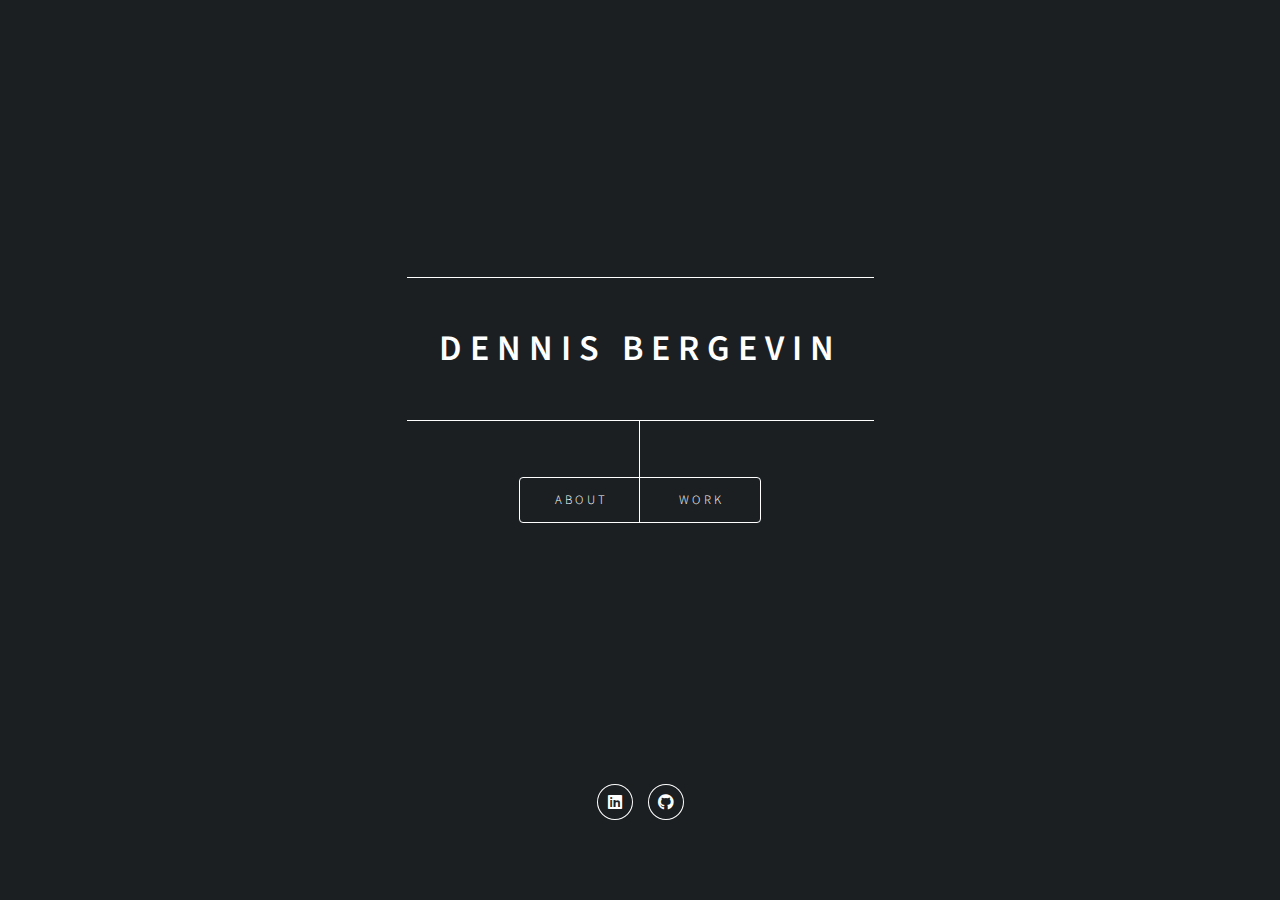
==== index.html @ 235ef60e "initial commit" ====
<!DOCTYPE html>
<html>

<head>
  <title>Dennis Bergevin</title>
  <meta charset="utf-8" />
  <meta name="viewport" content="width=device-width, initial-scale=1, user-scalable=no" />
  <meta name="description" content="Hi, I'm Dennis! I am a IT professional who loves to help people." />
  <link rel="stylesheet" href="assets/css/main.css" />
  <noscript>
    <link rel="stylesheet" href="assets/css/noscript.css" />
  </noscript>
  <link href="https://fonts.googleapis.com/css2?family=IM+Fell+DW+Pica+SC&family=Raleway:wght@300&display=swap"
    rel="stylesheet" />
  <link rel="icon" type="image/png" href="images/logo.png" />
</head>

<body class="is-preload">
  <!-- Wrapper -->
  <div id="wrapper">
    <!-- Header -->
    <header id="header">
      <div class="content">
        <div class="inner">
          <h1>Dennis Bergevin</h1>
        </div>
      </div>
      <nav>
        <ul>
          <li><a href="#about">About</a></li>
          <li><a href="#work">Work</a></li>
        </ul>
      </nav>
    </header>

    <!-- Main -->
    <div id="main">
      <!-- About -->
      <article id="about">
        <h2 class="major">About</h2>
        <blockquote>
          I thought becoming myself
          was improving each partpiece by piece
          <br>But it was finding a hidden wholeness seeing the fractures as the design<br>- Brianna Wiest
        </blockquote>
        <p>
          I am a classically-trained double bassist and former educator who has experience supporting individuals of all
          ages towards their success in a variety of settings and scenarios.
        </p>
        <p>I have a curious mind and continually seek out ways to learn, grow, and improve. After working in education
          for a handful of years, I decided to face a new challenge to enter the computing field. My background and
          personal passion in helping others be the best version of themselves naturally led me into the quality
          engineering space.</p>
        <p>My strengths are a persistent work ethic, an innovative mindset, and applying knowledge quickly to deliver
          results. I am a thorough, collaborative professional with a relentless drive to make an impact. </p>
      </article><!-- end of about-->

      <!-- Work -->
      <article id="work">
        <h2 class="major">Work</h2>
        <ul class="actions">
          <li>
            <a href="https://drive.google.com/file/d/1wPMp2cFQPOoINlYAc7_o4wsneDL8SBpN/view?usp=sharing"
              class="button primary small icon solid fa-download" target="_blank">View My Resume</a>
          </li>
          <li>
            <a href="https://github.com/dennisbergevin" class="button primary small icon brands fa-github"
              target="_blank">View My GitHub</a>
          </li>
          <li>
            <a href="https://www.linkedin.com/in/dennis-bergevin/" class="button primary small icon brands fa-linkedin"
              target="_blank">View My LinkedIn</a>
          </li>
        </ul>
        <hr />

        <section class="cd-timeline js-cd-timeline">
          <div class="container max-width-lg cd-timeline__container">
            <div class="cd-timeline__block">

              <div class="cd-timeline__content text-component">
                <h3>QA Engineer</h3>
                <h4 id="company">Remote</h4>
                <h5 id="dates">December 2021 - Present</h5>
                <ul>
                  <li>Build automated tests</li>
                  <li>Create and maintain documentation for processes and issues</li>
                  <li>Collaborate with developers on testing efforts and planning</li>
                </ul>
              </div> <!-- cd-timeline__block -->
            </div><!-- cd-timeline -->
            <hr />

            <div class="cd-timeline__block">
              <div class="cd-timeline__content text-component">
                <h3>Production Support Engineer</h3>
                <h4 id="company">Quantum Metric</h4>
                <h5 id="dates">July 2021 - December 2021</h5>
                <ul>
                  <li>Supported Platform and Success engineering to diagnose issues</li>
                  <li>Resolved support inquiries from external and internal clients</li>
                  <li>Documented solutions in customer facing Knowledge Base</li>
                </ul>
              </div> <!-- cd-timeline__block -->
            </div><!-- cd-timeline -->
            <hr />


            <div class="cd-timeline__block">
              <div class="cd-timeline__content text-component">
                <h3>Associate Software Automation Engineer</h3>
                <h4 id="company">Quantum Metric</h4>
                <h5 id="dates">February 2021 - July 2021</h5>
                <ul>
                  <li>Built automated tests</li>
                  <li>Executed manual and automated test scripts</li>
                  <li>Collaborated with developers on testing efforts and planning</li>
                  <li>Provided detailed documentation on bugs and defects</li>
                </ul>
              </div> <!-- cd-timeline__block -->
            </div><!-- cd-timeline -->
            <hr />

            <div class="cd-timeline__block">
              <div class="cd-timeline__content text-component">
                <h3>Software Quality Assurance Analyst</h3>
                <h4 id="company">Quantum Metric</h4>
                <h5 id="dates">November 2020 - January 2021</h5>
                <ul>
                  <li>Executed manual/regression test cases and analyzed results</li>
                  <li>Collaborated with engineers to develop effective test plans</li>
                </ul>
              </div> <!-- cd-timeline__block -->
            </div><!-- cd-timeline -->
          </div><!-- container-->
        </section><!-- end of section timeline-->
      </article><!-- end of work-->
    </div><!-- end of main-->

    <!-- Footer -->
    <footer id="footer">
      <ul class="icons">
        <li>
          <a href="https://www.linkedin.com/in/dennis-bergevin/" class="icon brands fa-linkedin" target="_blank"><span
              class="label">LinkedIn</span></a>
        </li>
        <li>
          <a href="https://github.com/dennisbergevin" class="icon brands fa-github" target="_blank"><span
              class="label">Github</span></a>
        </li>
      </ul>
    </footer>
  </div><!-- Wrapper-->

  <!-- Scripts -->
  <script src="assets/js/jquery.min.js"></script>
  <script src="assets/js/browser.min.js"></script>
  <script src="assets/js/breakpoints.min.js"></script>
  <script src="assets/js/util.js"></script>
  <script src="assets/js/main.js"></script>
</body>

</html>
---- assets/css/main.css ----
@import url(fontawesome-all.min.css);
@import url("https://fonts.googleapis.com/css?family=Source+Sans+Pro:300italic,600italic,300,600");


html,
body,
div,
span,
applet,
object,
iframe,
h1,
h2,
h3,
h4,
h5,
h6,
p,
blockquote,
pre,
a,
abbr,
acronym,
address,
big,
cite,
code,
del,
dfn,
em,
img,
ins,
kbd,
q,
s,
samp,
small,
strike,
strong,
sub,
sup,
tt,
var,
b,
u,
i,
center,
dl,
dt,
dd,
ol,
ul,
li,
fieldset,
form,
label,
legend,
table,
caption,
tbody,
tfoot,
thead,
tr,
th,
td,
article,
aside,
canvas,
details,
embed,
figure,
figcaption,
footer,
header,
hgroup,
menu,
nav,
output,
ruby,
section,
summary,
time,
mark,
audio,
video {
  margin: 0;
  padding: 0;
  border: 0;
  font-size: 100%;
  font: inherit;
  vertical-align: baseline;
}

article,
aside,
details,
figcaption,
figure,
footer,
header,
hgroup,
menu,
nav,
section {
  display: block;
}

body {
  line-height: 1;
}

ol,
ul {
  list-style: none;
}

blockquote,
q {
  quotes: none;
}

blockquote:before,
blockquote:after,
q:before,
q:after {
  content: "";
  content: none;
}

table {
  border-collapse: collapse;
  border-spacing: 0;
}

body {
  -webkit-text-size-adjust: none;
}

mark {
  background-color: transparent;
  color: inherit;
}

input::-moz-focus-inner {
  border: 0;
  padding: 0;
}

input,
select,
textarea {
  -moz-appearance: none;
  -webkit-appearance: none;
  -ms-appearance: none;
  appearance: none;
}

/* Basic */

@-ms-viewport {
  width: device-width;
}

@media screen and (max-width: 480px) {

  html,
  body {
    min-width: 320px;
  }
}

html {
  box-sizing: border-box;
}

*,
*:before,
*:after {
  box-sizing: inherit;
}

body {
  background: #1b1f22;
}

body.is-preload *,
body.is-preload *:before,
body.is-preload *:after {
  -moz-animation: none !important;
  -webkit-animation: none !important;
  -ms-animation: none !important;
  animation: none !important;
  -moz-transition: none !important;
  -webkit-transition: none !important;
  -ms-transition: none !important;
  transition: none !important;
}

/* Type */

html {
  font-size: 16pt;
}

@media screen and (max-width: 1680px) {
  html {
    font-size: 12pt;
  }
}

@media screen and (max-width: 736px) {
  html {
    font-size: 11pt;
  }
}

@media screen and (max-width: 360px) {
  html {
    font-size: 10pt;
  }
}

body,
input,
select,
textarea {
  color: #ffffff;
  font-family: "Source Sans Pro", sans-serif;
  font-weight: 300;
  font-size: 1rem;
  line-height: 1.65;
}

a {
  -moz-transition: color 0.2s ease-in-out, background-color 0.2s ease-in-out,
    border-bottom-color 0.2s ease-in-out;
  -webkit-transition: color 0.2s ease-in-out, background-color 0.2s ease-in-out,
    border-bottom-color 0.2s ease-in-out;
  -ms-transition: color 0.2s ease-in-out, background-color 0.2s ease-in-out,
    border-bottom-color 0.2s ease-in-out;
  transition: color 0.2s ease-in-out, background-color 0.2s ease-in-out,
    border-bottom-color 0.2s ease-in-out;
  border-bottom: dotted 1px rgba(255, 255, 255, 0.5);
  text-decoration: none;
  color: inherit;
}

a:hover {
  border-bottom-color: transparent;
}

strong,
b {
  color: #ffffff;
  font-weight: 600;
}

em,
i {
  font-style: italic;
}

p {
  margin: 0 0 2rem 0;
}

h1,
h2,
h3,
h4,
h5,
h6 {
  color: #ffffff;
  font-weight: 600;
  line-height: 1.5;
  margin: 0 0 1rem 0;
  text-transform: uppercase;
  letter-spacing: 0.2rem;
}

h1 a,
h2 a,
h3 a,
h4 a,
h5 a,
h6 a {
  color: inherit;
  text-decoration: none;
}

h1.major,
h2.major,
h3.major,
h4.major,
h5.major,
h6.major {
  border-bottom: solid 1px #ffffff;
  width: -moz-max-content;
  width: -webkit-max-content;
  width: -ms-max-content;
  width: max-content;
  padding-bottom: 0.5rem;
  margin: 0 0 2rem 0;
}

h1 {
  font-size: 2.25rem;
  line-height: 1.3;
  letter-spacing: 0.5rem;
}

h2 {
  font-size: 1.5rem;
  line-height: 1.4;
  letter-spacing: 0.5rem;
}

h3 {
  font-size: 1rem;
}

h4 {
  font-size: 0.8rem;
}

h5 {
  font-size: 0.7rem;
}

h6 {
  font-size: 0.6rem;
}

@media screen and (max-width: 736px) {
  h1 {
    font-size: 1.75rem;
    line-height: 1.4;
  }

  h2 {
    font-size: 1.25em;
    line-height: 1.5;
  }
}

sub {
  font-size: 0.8rem;
  position: relative;
  top: 0.5rem;
}

sup {
  font-size: 0.8rem;
  position: relative;
  top: -0.5rem;
}

blockquote {
  border-left: solid 4px #ffffff;
  font-style: italic;
  margin: 0 0 2rem 0;
  padding: 0.5rem 0 0.5rem 2rem;
}

code {
  background: rgba(255, 255, 255, 0.075);
  border-radius: 4px;
  font-family: "Courier New", monospace;
  font-size: 0.9rem;
  margin: 0 0.25rem;
  padding: 0.25rem 0.65rem;
}

pre {
  -webkit-overflow-scrolling: touch;
  font-family: "Courier New", monospace;
  font-size: 0.9rem;
  margin: 0 0 2rem 0;
}

pre code {
  display: block;
  line-height: 1.75;
  padding: 1rem 1.5rem;
  overflow-x: auto;
}

hr {
  border: 0;
  border-bottom: solid 1px #ffffff;
  margin: 2.75rem 0;
}

.align-left {
  text-align: left;
}

.align-center {
  text-align: center;
}

.align-right {
  text-align: right;
}

/* Form */

form {
  margin: 0 0 2rem 0;
}

form> :last-child {
  margin-bottom: 0;
}

form>.fields {
  display: -moz-flex;
  display: -webkit-flex;
  display: -ms-flex;
  display: flex;
  -moz-flex-wrap: wrap;
  -webkit-flex-wrap: wrap;
  -ms-flex-wrap: wrap;
  flex-wrap: wrap;
  width: calc(100% + 3rem);
  margin: -1.5rem 0 2rem -1.5rem;
}

form>.fields>.field {
  -moz-flex-grow: 0;
  -webkit-flex-grow: 0;
  -ms-flex-grow: 0;
  flex-grow: 0;
  -moz-flex-shrink: 0;
  -webkit-flex-shrink: 0;
  -ms-flex-shrink: 0;
  flex-shrink: 0;
  padding: 1.5rem 0 0 1.5rem;
  width: calc(100% - 1.5rem);
}

form>.fields>.field.half {
  width: calc(50% - 0.75rem);
}

form>.fields>.field.third {
  width: calc(100% / 3 - 0.5rem);
}

form>.fields>.field.quarter {
  width: calc(25% - 0.375rem);
}

@media screen and (max-width: 480px) {
  form>.fields {
    width: calc(100% + 3rem);
    margin: -1.5rem 0 2rem -1.5rem;
  }

  form>.fields>.field {
    padding: 1.5rem 0 0 1.5rem;
    width: calc(100% - 1.5rem);
  }

  form>.fields>.field.half {
    width: calc(100% - 1.5rem);
  }

  form>.fields>.field.third {
    width: calc(100% - 1.5rem);
  }

  form>.fields>.field.quarter {
    width: calc(100% - 1.5rem);
  }
}

label {
  color: #ffffff;
  display: block;
  font-size: 0.8rem;
  font-weight: 300;
  letter-spacing: 0.2rem;
  line-height: 1.5;
  margin: 0 0 1rem 0;
  text-transform: uppercase;
}

input[type="text"],
input[type="password"],
input[type="email"],
input[type="tel"],
select,
textarea {
  -moz-appearance: none;
  -webkit-appearance: none;
  -ms-appearance: none;
  appearance: none;
  -moz-transition: border-color 0.2s ease-in-out, box-shadow 0.2s ease-in-out,
    background-color 0.2s ease-in-out;
  -webkit-transition: border-color 0.2s ease-in-out, box-shadow 0.2s ease-in-out,
    background-color 0.2s ease-in-out;
  -ms-transition: border-color 0.2s ease-in-out, box-shadow 0.2s ease-in-out,
    background-color 0.2s ease-in-out;
  transition: border-color 0.2s ease-in-out, box-shadow 0.2s ease-in-out,
    background-color 0.2s ease-in-out;
  background-color: transparent;
  border-radius: 4px;
  border: solid 1px #ffffff;
  color: inherit;
  display: block;
  outline: 0;
  padding: 0 1rem;
  text-decoration: none;
  width: 100%;
}

input[type="text"]:invalid,
input[type="password"]:invalid,
input[type="email"]:invalid,
input[type="tel"]:invalid,
select:invalid,
textarea:invalid {
  box-shadow: none;
}

input[type="text"]:focus,
input[type="password"]:focus,
input[type="email"]:focus,
input[type="tel"]:focus,
select:focus,
textarea:focus {
  background: rgba(255, 255, 255, 0.075);
  border-color: #ffffff;
  box-shadow: 0 0 0 1px #ffffff;
}

select {
  background-image: url("data:image/svg+xml;charset=utf8,%3Csvg xmlns='http://www.w3.org/2000/svg' width='40' height='40' preserveAspectRatio='none' viewBox='0 0 40 40'%3E%3Cpath d='M9.4,12.3l10.4,10.4l10.4-10.4c0.2-0.2,0.5-0.4,0.9-0.4c0.3,0,0.6,0.1,0.9,0.4l3.3,3.3c0.2,0.2,0.4,0.5,0.4,0.9 c0,0.4-0.1,0.6-0.4,0.9L20.7,31.9c-0.2,0.2-0.5,0.4-0.9,0.4c-0.3,0-0.6-0.1-0.9-0.4L4.3,17.3c-0.2-0.2-0.4-0.5-0.4-0.9 c0-0.4,0.1-0.6,0.4-0.9l3.3-3.3c0.2-0.2,0.5-0.4,0.9-0.4S9.1,12.1,9.4,12.3z' fill='%23ffffff' /%3E%3C/svg%3E");
  background-size: 1.25rem;
  background-repeat: no-repeat;
  background-position: calc(100% - 1rem) center;
  height: 2.75rem;
  padding-right: 2.75rem;
  text-overflow: ellipsis;
}

select option {
  color: #ffffff;
  background: #1b1f22;
}

select:focus::-ms-value {
  background-color: transparent;
}

select::-ms-expand {
  display: none;
}

input[type="text"],
input[type="password"],
input[type="email"],
select {
  height: 2.75rem;
}

textarea {
  padding: 0.75rem 1rem;
}

input[type="checkbox"],
input[type="radio"] {
  -moz-appearance: none;
  -webkit-appearance: none;
  -ms-appearance: none;
  appearance: none;
  display: block;
  float: left;
  margin-right: -2rem;
  opacity: 0;
  width: 1rem;
  z-index: -1;
}

input[type="checkbox"]+label,
input[type="radio"]+label {
  text-decoration: none;
  -moz-user-select: none;
  -webkit-user-select: none;
  -ms-user-select: none;
  user-select: none;
  color: #ffffff;
  cursor: pointer;
  display: inline-block;
  font-size: 0.8rem;
  font-weight: 300;
  margin: 0 0 0.5rem 0;
  padding-left: 2.65rem;
  padding-right: 0.75rem;
  position: relative;
}

input[type="checkbox"]+label:before,
input[type="radio"]+label:before {
  -moz-osx-font-smoothing: grayscale;
  -webkit-font-smoothing: antialiased;
  display: inline-block;
  font-style: normal;
  font-variant: normal;
  text-rendering: auto;
  line-height: 1;
  text-transform: none !important;
  font-family: "Font Awesome 5 Free";
  font-weight: 900;
}

input[type="checkbox"]+label:before,
input[type="radio"]+label:before {
  -moz-transition: border-color 0.2s ease-in-out, box-shadow 0.2s ease-in-out,
    background-color 0.2s ease-in-out;
  -webkit-transition: border-color 0.2s ease-in-out, box-shadow 0.2s ease-in-out,
    background-color 0.2s ease-in-out;
  -ms-transition: border-color 0.2s ease-in-out, box-shadow 0.2s ease-in-out,
    background-color 0.2s ease-in-out;
  transition: border-color 0.2s ease-in-out, box-shadow 0.2s ease-in-out,
    background-color 0.2s ease-in-out;
  border-radius: 4px;
  border: solid 1px #ffffff;
  content: "";
  display: inline-block;
  height: 1.65rem;
  left: 0;
  line-height: 1.65rem;
  position: absolute;
  text-align: center;
  top: -0.15rem;
  width: 1.65rem;
}

input[type="checkbox"]:checked+label:before,
input[type="radio"]:checked+label:before {
  background: #ffffff !important;
  border-color: #ffffff !important;
  color: #1b1f22;
  content: "\f00c";
}

input[type="checkbox"]:focus+label:before,
input[type="radio"]:focus+label:before {
  background: rgba(255, 255, 255, 0.075);
  border-color: #ffffff;
  box-shadow: 0 0 0 1px #ffffff;
}

input[type="checkbox"]+label:before {
  border-radius: 4px;
}

input[type="radio"]+label:before {
  border-radius: 100%;
}

::-webkit-input-placeholder {
  color: rgba(255, 255, 255, 0.5) !important;
  opacity: 1;
}

:-moz-placeholder {
  color: rgba(255, 255, 255, 0.5) !important;
  opacity: 1;
}

::-moz-placeholder {
  color: rgba(255, 255, 255, 0.5) !important;
  opacity: 1;
}

:-ms-input-placeholder {
  color: rgba(255, 255, 255, 0.5) !important;
  opacity: 1;
}

.formerize-placeholder {
  color: rgba(255, 255, 255, 0.5) !important;
  opacity: 1;
}

/* Box */

.box {
  border-radius: 4px;
  border: solid 1px #ffffff;
  margin-bottom: 2rem;
  padding: 1.5em;
}

.box> :last-child,
.box> :last-child> :last-child,
.box> :last-child> :last-child> :last-child {
  margin-bottom: 0;
}

.box.alt {
  border: 0;
  border-radius: 0;
  padding: 0;
}

/* Icon */

.icon {
  text-decoration: none;
  border-bottom: none;
  position: relative;
}

.icon:before {
  -moz-osx-font-smoothing: grayscale;
  -webkit-font-smoothing: antialiased;
  display: inline-block;
  font-style: normal;
  font-variant: normal;
  text-rendering: auto;
  line-height: 1;
  text-transform: none !important;
  font-family: "Font Awesome 5 Free";
  font-weight: 400;
}

.icon>.label {
  display: none;
}

.icon:before {
  line-height: inherit;
}

.icon.solid:before {
  font-weight: 900;
}

.icon.brands:before {
  font-family: "Font Awesome 5 Brands";
}

/* Image */

.image {
  border-radius: 4px;
  border: 0;
  display: inline-block;
  position: relative;
}

.image:before {
  pointer-events: none;
  border-radius: 4px;
  content: "";
  display: block;
  height: 100%;
  left: 0;
  opacity: 0;
  position: absolute;
  top: 0;
  width: 100%;
}

.image img {
  border-radius: 4px;
  display: block;
}

.image.left,
.image.right {
  max-width: 40%;
}

.image.left img,
.image.right img {
  width: 100%;
}

.image.left {
  float: left;
  padding: 0 1.5em 1em 0;
  top: 0.25em;
}

.image.right {
  float: right;
  padding: 0 0 1em 1.5em;
  top: 0.25em;
}

.image.fit {
  display: block;
  margin: 0 0 2rem 0;
  width: 100%;
}

.image.fit img {
  width: 100%;
}

.image.main {
  display: block;
  margin: 2.5rem 0;
  width: 100%;
}

.image.main img {
  width: 100%;
  border-radius: 20%;
}

@media screen and (max-width: 736px) {
  .image.main {
    margin: 2rem 0;
  }
}

@media screen and (max-width: 480px) {
  .image.main {
    margin: 1.5rem 0;
  }
}

/* List */

ol {
  list-style: decimal;
  margin: 0 0 2rem 0;
  padding-left: 1.25em;
}

ol li {
  padding-left: 0.25em;
}

ul {
  list-style: disc;
  margin: 0 0 2rem 0;
  padding-left: 1em;
}

ul li {
  padding-left: 0.5em;
}

ul.alt {
  list-style: none;
  padding-left: 0;
}

ul.alt li {
  border-top: solid 1px #ffffff;
  padding: 0.5em 0;
}

ul.alt li:first-child {
  border-top: 0;
  padding-top: 0;
}

dl {
  margin: 0 0 2rem 0;
}

dl dt {
  display: block;
  font-weight: 600;
  margin: 0 0 1rem 0;
}

dl dd {
  margin-left: 2rem;
}

/* Actions */

ul.actions {
  display: -moz-flex;
  display: -webkit-flex;
  display: -ms-flex;
  display: flex;
  cursor: default;
  list-style: none;
  margin-left: -1rem;
  padding-left: 0;
}

ul.actions li {
  padding: 0 0 0 1rem;
  vertical-align: middle;
}

ul.actions.special {
  -moz-justify-content: center;
  -webkit-justify-content: center;
  -ms-justify-content: center;
  justify-content: center;
  width: 100%;
  margin-left: 0;
}

ul.actions.special li:first-child {
  padding-left: 0;
}

ul.actions.stacked {
  -moz-flex-direction: column;
  -webkit-flex-direction: column;
  -ms-flex-direction: column;
  flex-direction: column;
  margin-left: 0;
}

ul.actions.stacked li {
  padding: 1.3rem 0 0 0;
}

ul.actions.stacked li:first-child {
  padding-top: 0;
}

ul.actions.fit {
  width: calc(100% + 1rem);
}

ul.actions.fit li {
  -moz-flex-grow: 1;
  -webkit-flex-grow: 1;
  -ms-flex-grow: 1;
  flex-grow: 1;
  -moz-flex-shrink: 1;
  -webkit-flex-shrink: 1;
  -ms-flex-shrink: 1;
  flex-shrink: 1;
  width: 100%;
}

ul.actions.fit li>* {
  width: 100%;
}

ul.actions.fit.stacked {
  width: 100%;
}

@media screen and (max-width: 480px) {
  ul.actions:not(.fixed) {
    -moz-flex-direction: column;
    -webkit-flex-direction: column;
    -ms-flex-direction: column;
    flex-direction: column;
    margin-left: 0;
    width: 100% !important;
  }

  ul.actions:not(.fixed) li {
    -moz-flex-grow: 1;
    -webkit-flex-grow: 1;
    -ms-flex-grow: 1;
    flex-grow: 1;
    -moz-flex-shrink: 1;
    -webkit-flex-shrink: 1;
    -ms-flex-shrink: 1;
    flex-shrink: 1;
    padding: 1rem 0 0 0;
    text-align: center;
    width: 100%;
  }

  ul.actions:not(.fixed) li>* {
    width: 100%;
  }

  ul.actions:not(.fixed) li:first-child {
    padding-top: 0;
  }

  ul.actions:not(.fixed) li input[type="submit"],
  ul.actions:not(.fixed) li input[type="reset"],
  ul.actions:not(.fixed) li input[type="button"],
  ul.actions:not(.fixed) li button,
  ul.actions:not(.fixed) li .button {
    width: 100%;
  }

  ul.actions:not(.fixed) li input[type="submit"].icon:before,
  ul.actions:not(.fixed) li input[type="reset"].icon:before,
  ul.actions:not(.fixed) li input[type="button"].icon:before,
  ul.actions:not(.fixed) li button.icon:before,
  ul.actions:not(.fixed) li .button.icon:before {
    margin-left: -0.5em;
  }
}

/* Icons */

ul.icons {
  cursor: default;
  list-style: none;
  padding-left: 0;
  transition: transform 0.3s ease-out;
}

ul.icons li {
  display: inline-block;
  padding: 0 0.75em 0 0;
}

ul.icons li:last-child {
  padding-right: 0;
}

ul.icons li a {
  border-radius: 100%;
  box-shadow: inset 0 0 0 1px #ffffff;
  display: inline-block;
  height: 2.25rem;
  line-height: 2.25rem;
  text-align: center;
  width: 2.25rem;
}

ul.icons li a:hover {
  background-color: rgba(255, 255, 255, 0.075);
  transition: transform 0.3s ease-out;
}

ul.icons li a:active {
  background-color: rgba(255, 255, 255, 0.175);
}

/* Table */

.table-wrapper {
  -webkit-overflow-scrolling: touch;
  overflow-x: auto;
}

table {
  margin: 0 0 2rem 0;
  width: 100%;
}

table tbody tr {
  border: solid 1px #ffffff;
  border-left: 0;
  border-right: 0;
}

table tbody tr:nth-child(2n + 1) {
  background-color: rgba(255, 255, 255, 0.075);
}

table td {
  padding: 0.75em 0.75em;
}

table th {
  color: #ffffff;
  font-size: 0.9em;
  font-weight: 600;
  padding: 0 0.75em 0.75em 0.75em;
  text-align: left;
}

table thead {
  border-bottom: solid 2px #ffffff;
}

table tfoot {
  border-top: solid 2px #ffffff;
}

table.alt {
  border-collapse: separate;
}

table.alt tbody tr td {
  border: solid 1px #ffffff;
  border-left-width: 0;
  border-top-width: 0;
}

table.alt tbody tr td:first-child {
  border-left-width: 1px;
}

table.alt tbody tr:first-child td {
  border-top-width: 1px;
}

table.alt thead {
  border-bottom: 0;
}

table.alt tfoot {
  border-top: 0;
}

/* Button */

input[type="submit"],
input[type="reset"],
input[type="button"],
button,
.button {
  -moz-appearance: none;
  -webkit-appearance: none;
  -ms-appearance: none;
  appearance: none;
  -moz-transition: background-color 0.2s ease-in-out, color 0.2s ease-in-out;
  -webkit-transition: background-color 0.2s ease-in-out, color 0.2s ease-in-out;
  -ms-transition: background-color 0.2s ease-in-out, color 0.2s ease-in-out;
  transition: background-color 0.2s ease-in-out, color 0.2s ease-in-out;
  background-color: transparent;
  border-radius: 4px;
  border: 0;
  box-shadow: inset 0 0 0 1px #ffffff;
  color: #ffffff !important;
  cursor: pointer;
  display: inline-block;
  font-size: 0.8rem;
  font-weight: 300;
  height: 2.75rem;
  letter-spacing: 0.2rem;
  line-height: 2.75rem;
  outline: 0;
  padding: 0 1.25rem 0 1.35rem;
  text-align: center;
  text-decoration: none;
  text-transform: uppercase;
  white-space: nowrap;
}

input[type="submit"]:hover,
input[type="reset"]:hover,
input[type="button"]:hover,
button:hover,
.button:hover {
  background-color: rgba(255, 255, 255, 0.075);
}

input[type="submit"]:active,
input[type="reset"]:active,
input[type="button"]:active,
button:active,
.button:active {
  background-color: rgba(255, 255, 255, 0.175);
}

input[type="submit"].icon:before,
input[type="reset"].icon:before,
input[type="button"].icon:before,
button.icon:before,
.button.icon:before {
  margin-right: 0.5em;
}

input[type="submit"].fit,
input[type="reset"].fit,
input[type="button"].fit,
button.fit,
.button.fit {
  width: 100%;
}

input[type="submit"].small,
input[type="reset"].small,
input[type="button"].small,
button.small,
.button.small {
  font-size: 0.6rem;
  height: 2.0625rem;
  line-height: 2.0625rem;
}

input[type="submit"].primary,
input[type="reset"].primary,
input[type="button"].primary,
button.primary,
.button.primary {
  background-color: #ffffff;
  color: #1b1f22 !important;
  font-weight: 600;
}

input[type="submit"].disabled,
input[type="submit"]:disabled,
input[type="reset"].disabled,
input[type="reset"]:disabled,
input[type="button"].disabled,
input[type="button"]:disabled,
button.disabled,
button:disabled,
.button.disabled,
.button:disabled {
  pointer-events: none;
  cursor: default;
  opacity: 0.25;
}

input[type="submit"],
input[type="reset"],
input[type="button"],
button {
  line-height: calc(2.75rem - 2px);
}

/* BG */

#bg {
  -moz-transform: scale(1);
  -webkit-transform: scale(1);
  -ms-transform: scale(1);
  transform: scale(1);
  -webkit-backface-visibility: hidden;
  position: fixed;
  top: 0;
  left: 0;
  width: 100%;
  height: 100vh;
  z-index: 1;
}

#bg:before,
#bg:after {
  content: "";
  display: block;
  position: absolute;
  top: 0;
  left: 0;
  width: 100%;
  height: 100%;
}

#bg:before {
  -moz-transition: background-color 2.5s ease-in-out;
  -webkit-transition: background-color 2.5s ease-in-out;
  -ms-transition: background-color 2.5s ease-in-out;
  transition: background-color 2.5s ease-in-out;
  -moz-transition-delay: 0.75s;
  -webkit-transition-delay: 0.75s;
  -ms-transition-delay: 0.75s;
  transition-delay: 0.75s;
  background-image: linear-gradient(to top,
      rgba(19, 21, 25, 0.5),
      rgba(19, 21, 25, 0.5));
  background-size: auto, 1500px 1500px;
  background-position: center;
  background-repeat: no-repeat;
  z-index: 2;
}

#bg:after {
  -moz-transform: scale(1.125);
  -webkit-transform: scale(1.125);
  -ms-transform: scale(1.125);
  transform: scale(1.125);
  -moz-transition: -moz-transform 0.325s ease-in-out,
    -moz-filter 0.325s ease-in-out;
  -webkit-transition: -webkit-transform 0.325s ease-in-out,
    -webkit-filter 0.325s ease-in-out;
  -ms-transition: -ms-transform 0.325s ease-in-out,
    -ms-filter 0.325s ease-in-out;
  transition: transform 0.325s ease-in-out, filter 0.325s ease-in-out;
  background-position: center;
  background-size: cover;
  background-repeat: no-repeat;
  z-index: 1;
}

body.is-article-visible #bg:after {
  -moz-transform: scale(1.0825);
  -webkit-transform: scale(1.0825);
  -ms-transform: scale(1.0825);
  transform: scale(1.0825);
  -moz-filter: blur(0.2rem);
  -webkit-filter: blur(0.2rem);
  -ms-filter: blur(0.2rem);
  filter: blur(0.2rem);
}

body.is-preload #bg:before {
  background-color: #000000;
}

/* Wrapper */

#wrapper {
  display: -moz-flex;
  display: -webkit-flex;
  display: -ms-flex;
  display: flex;
  -moz-flex-direction: column;
  -webkit-flex-direction: column;
  -ms-flex-direction: column;
  flex-direction: column;
  -moz-align-items: center;
  -webkit-align-items: center;
  -ms-align-items: center;
  align-items: center;
  -moz-justify-content: space-between;
  -webkit-justify-content: space-between;
  -ms-justify-content: space-between;
  justify-content: space-between;
  position: relative;
  min-height: 100vh;
  width: 100%;
  padding: 4rem 2rem;
  z-index: 3;
}

#wrapper:before {
  content: "";
  display: block;
}

@media screen and (max-width: 1680px) {
  #wrapper {
    padding: 3rem 2rem;
  }
}

@media screen and (max-width: 736px) {
  #wrapper {
    padding: 2rem 1rem;
  }
}

@media screen and (max-width: 480px) {
  #wrapper {
    padding: 1rem;
  }
}

/* Header */

#header {
  display: -moz-flex;
  display: -webkit-flex;
  display: -ms-flex;
  display: flex;
  -moz-flex-direction: column;
  -webkit-flex-direction: column;
  -ms-flex-direction: column;
  flex-direction: column;
  -moz-align-items: center;
  -webkit-align-items: center;
  -ms-align-items: center;
  align-items: center;
  -moz-transition: -moz-transform 0.325s ease-in-out,
    -moz-filter 0.325s ease-in-out, opacity 0.325s ease-in-out;
  -webkit-transition: -webkit-transform 0.325s ease-in-out,
    -webkit-filter 0.325s ease-in-out, opacity 0.325s ease-in-out;
  -ms-transition: -ms-transform 0.325s ease-in-out,
    -ms-filter 0.325s ease-in-out, opacity 0.325s ease-in-out;
  transition: transform 0.325s ease-in-out, filter 0.325s ease-in-out,
    opacity 0.325s ease-in-out;
  max-width: 100%;
  text-align: center;
}

#header>* {
  -moz-transition: opacity 0.325s ease-in-out;
  -webkit-transition: opacity 0.325s ease-in-out;
  -ms-transition: opacity 0.325s ease-in-out;
  transition: opacity 0.325s ease-in-out;
  position: relative;
  margin-top: 3.5rem;
}

#header>*:before {
  content: "";
  display: block;
  position: absolute;
  top: calc(-3.5rem - 1px);
  left: calc(50% - 1px);
  width: 1px;
  height: calc(3.5rem + 1px);
  background: #ffffff;
}

#header> :first-child {
  margin-top: 0;
}

#header> :first-child:before {
  display: none;
}

#header .logo {
  width: 5.5rem;
  height: 5.5rem;
  line-height: 5.5rem;
  border: solid 1px #ffffff;
  border-radius: 100%;
}

#header .logo .icon:before {
  font-size: 2rem;
}

#header .content {
  border-style: solid;
  border-color: #ffffff;
  border-top-width: 1px;
  border-bottom-width: 1px;
  max-width: 100%;
}

#header .content .inner {
  -moz-transition: max-height 0.75s ease, padding 0.75s ease,
    opacity 0.325s ease-in-out;
  -webkit-transition: max-height 0.75s ease, padding 0.75s ease,
    opacity 0.325s ease-in-out;
  -ms-transition: max-height 0.75s ease, padding 0.75s ease,
    opacity 0.325s ease-in-out;
  transition: max-height 0.75s ease, padding 0.75s ease,
    opacity 0.325s ease-in-out;
  -moz-transition-delay: 0.25s;
  -webkit-transition-delay: 0.25s;
  -ms-transition-delay: 0.25s;
  transition-delay: 0.25s;
  padding: 3rem 2rem;
  max-height: 40rem;
  overflow: hidden;
}

#header .content .inner> :last-child {
  margin-bottom: 0;
}

#header .content p {
  text-transform: uppercase;
  letter-spacing: 0.2rem;
  font-size: 0.8rem;
  line-height: 2;
}

#header nav ul {
  display: -moz-flex;
  display: -webkit-flex;
  display: -ms-flex;
  display: flex;
  margin-bottom: 0;
  list-style: none;
  padding-left: 0;
  border: solid 1px #ffffff;
  border-radius: 4px;
}

#header nav ul li {
  padding-left: 0;
  border-left: solid 1px #ffffff;
}

#header nav ul li:first-child {
  border-left: 0;
}

#header nav ul li a {
  display: block;
  min-width: 7.5rem;
  height: 2.75rem;
  line-height: 2.75rem;
  padding: 0 1.25rem 0 1.45rem;
  text-transform: uppercase;
  letter-spacing: 0.2rem;
  font-size: 0.8rem;
  border-bottom: 0;
}

#header nav ul li a:hover {
  background-color: rgba(255, 255, 255, 0.075);
}

#header nav ul li a:active {
  background-color: rgba(255, 255, 255, 0.175);
}

#header nav.use-middle:after {
  content: "";
  display: block;
  position: absolute;
  top: 0;
  left: calc(50% - 1px);
  width: 1px;
  height: 100%;
  background: #ffffff;
}

#header nav.use-middle ul li.is-middle {
  border-left: 0;
}

body.is-article-visible #header {
  -moz-transform: scale(0.95);
  -webkit-transform: scale(0.95);
  -ms-transform: scale(0.95);
  transform: scale(0.95);
  -moz-filter: blur(0.1rem);
  -webkit-filter: blur(0.1rem);
  -ms-filter: blur(0.1rem);
  filter: blur(0.1rem);
  opacity: 0;
}

body.is-preload #header {
  -moz-filter: blur(0.125rem);
  -webkit-filter: blur(0.125rem);
  -ms-filter: blur(0.125rem);
  filter: blur(0.125rem);
}

body.is-preload #header>* {
  opacity: 0;
}

body.is-preload #header .content .inner {
  max-height: 0;
  padding-top: 0;
  padding-bottom: 0;
  opacity: 0;
}

@media screen and (max-width: 980px) {
  #header .content p br {
    display: none;
  }
}

@media screen and (max-width: 736px) {
  #header>* {
    margin-top: 2rem;
  }

  #header>*:before {
    top: calc(-2rem - 1px);
    height: calc(2rem + 1px);
  }

  #header .logo {
    width: 4.75rem;
    height: 4.75rem;
    line-height: 4.75rem;
  }

  #header .logo .icon:before {
    font-size: 1.75rem;
  }

  #header .content .inner {
    padding: 2.5rem 1rem;
  }

  #header .content p {
    line-height: 1.875;
  }
}

@media screen and (max-width: 480px) {
  #header {
    padding: 1.5rem 0;
  }

  #header .content .inner {
    padding: 2.5rem 0;
  }

  #header nav ul {
    -moz-flex-direction: column;
    -webkit-flex-direction: column;
    -ms-flex-direction: column;
    flex-direction: column;
    min-width: 10rem;
    max-width: 100%;
  }

  #header nav ul li {
    border-left: 0;
    border-top: solid 1px #ffffff;
  }

  #header nav ul li:first-child {
    border-top: 0;
  }

  #header nav ul li a {
    height: 3rem;
    line-height: 3rem;
    min-width: 0;
    width: 100%;
  }

  #header nav.use-middle:after {
    display: none;
  }
}

/* Main */

#main {
  -moz-flex-grow: 1;
  -webkit-flex-grow: 1;
  -ms-flex-grow: 1;
  flex-grow: 1;
  -moz-flex-shrink: 1;
  -webkit-flex-shrink: 1;
  -ms-flex-shrink: 1;
  flex-shrink: 1;
  display: -moz-flex;
  display: -webkit-flex;
  display: -ms-flex;
  display: flex;
  -moz-align-items: center;
  -webkit-align-items: center;
  -ms-align-items: center;
  align-items: center;
  -moz-justify-content: center;
  -webkit-justify-content: center;
  -ms-justify-content: center;
  justify-content: center;
  -moz-flex-direction: column;
  -webkit-flex-direction: column;
  -ms-flex-direction: column;
  flex-direction: column;
  position: relative;
  max-width: 100%;
  z-index: 3;
}

#main article {
  -moz-transform: translateY(0.25rem);
  -webkit-transform: translateY(0.25rem);
  -ms-transform: translateY(0.25rem);
  transform: translateY(0.25rem);
  -moz-transition: opacity 0.325s ease-in-out, -moz-transform 0.325s ease-in-out;
  -webkit-transition: opacity 0.325s ease-in-out,
    -webkit-transform 0.325s ease-in-out;
  -ms-transition: opacity 0.325s ease-in-out, -ms-transform 0.325s ease-in-out;
  transition: opacity 0.325s ease-in-out, transform 0.325s ease-in-out;
  padding: 4.5rem 2.5rem 1.5rem 2.5rem;
  position: relative;
  width: 40rem;
  max-width: 100%;
  background-color: rgba(0, 0, 0, 0.85);
  border-radius: 4px;
  opacity: 0;
}

#main article.active {
  -moz-transform: translateY(0);
  -webkit-transform: translateY(0);
  -ms-transform: translateY(0);
  transform: translateY(0);
  opacity: 1;
}

#main article .close {
  display: block;
  position: absolute;
  top: 0;
  right: 0;
  width: 4rem;
  height: 4rem;
  cursor: pointer;
  text-indent: 4rem;
  overflow: hidden;
  white-space: nowrap;
}

#main article .close:before {
  -moz-transition: background-color 0.2s ease-in-out;
  -webkit-transition: background-color 0.2s ease-in-out;
  -ms-transition: background-color 0.2s ease-in-out;
  transition: background-color 0.2s ease-in-out;
  content: "";
  display: block;
  position: absolute;
  top: 0.75rem;
  left: 0.75rem;
  width: 2.5rem;
  height: 2.5rem;
  border-radius: 100%;
  background-position: center;
  background-image: url("data:image/svg+xml;charset=utf8,%3Csvg xmlns='http://www.w3.org/2000/svg' xmlns:xlink='http://www.w3.org/1999/xlink' width='20px' height='20px' viewBox='0 0 20 20' zoomAndPan='disable'%3E%3Cstyle%3Eline %7B stroke: %23ffffff%3B stroke-width: 1%3B %7D%3C/style%3E%3Cline x1='2' y1='2' x2='18' y2='18' /%3E%3Cline x1='18' y1='2' x2='2' y2='18' /%3E%3C/svg%3E");
  background-size: 20px 20px;
  background-repeat: no-repeat;
}

#main article .close:hover:before {
  background-color: rgba(255, 255, 255, 0.075);
}

#main article .close:active:before {
  background-color: rgba(255, 255, 255, 0.175);
}

@media screen and (max-width: 736px) {
  #main article {
    padding: 3.5rem 2rem 0.5rem 2rem;
  }

  #main article .close:before {
    top: 0.875rem;
    left: 0.875rem;
    width: 2.25rem;
    height: 2.25rem;
    background-size: 14px 14px;
  }
}

@media screen and (max-width: 480px) {
  #main article {
    padding: 3rem 1.5rem 0.5rem 1.5rem;
  }
}

/* Footer */

#footer {
  -moz-transition: -moz-transform 0.325s ease-in-out,
    -moz-filter 0.325s ease-in-out, opacity 0.325s ease-in-out;
  -webkit-transition: -webkit-transform 0.325s ease-in-out,
    -webkit-filter 0.325s ease-in-out, opacity 0.325s ease-in-out;
  -ms-transition: -ms-transform 0.325s ease-in-out,
    -ms-filter 0.325s ease-in-out, opacity 0.325s ease-in-out;
  transition: transform 0.325s ease-in-out, filter 0.325s ease-in-out,
    opacity 0.325s ease-in-out;
  width: 100%;
  max-width: 100%;
  margin-top: 2rem;
  text-align: center;
}

#footer .copyright {
  letter-spacing: 0.2rem;
  font-size: 0.6rem;
  opacity: 0.75;
  margin-bottom: 0;
  text-transform: uppercase;
}

body.is-article-visible #footer {
  -moz-transform: scale(0.95);
  -webkit-transform: scale(0.95);
  -ms-transform: scale(0.95);
  transform: scale(0.95);
  -moz-filter: blur(0.1rem);
  -webkit-filter: blur(0.1rem);
  -ms-filter: blur(0.1rem);
  filter: blur(0.1rem);
  opacity: 0;
}

body.is-preload #footer {
  opacity: 0;
}
---- assets/css/noscript.css ----
/* BG */

body.is-preload #bg:before {
	background-color: transparent;
}

/* Header */

body.is-preload #header {
	-moz-filter: none;
	-webkit-filter: none;
	-ms-filter: none;
	filter: none;
}

body.is-preload #header>* {
	opacity: 1;
}

body.is-preload #header .content .inner {
	max-height: none;
	padding: 3rem 2rem;
	opacity: 1;
}

/* Main */

#main article {
	opacity: 1;
	margin: 4rem 0 0 0;
}
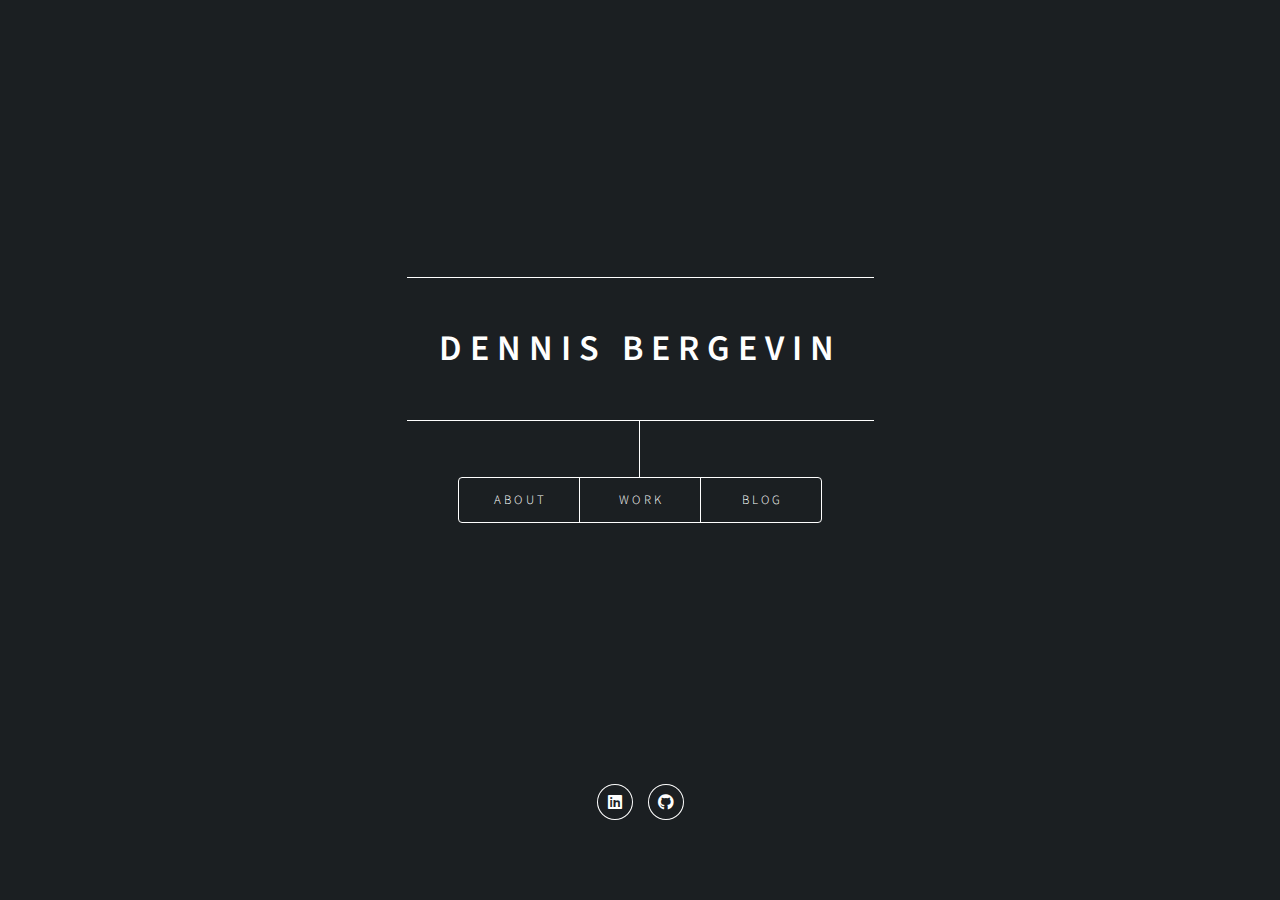
==== commit cf49a469: "added blog" ====
--- a/index.html
+++ b/index.html
@@ -12,7 +12,8 @@
   </noscript>
   <link href="https://fonts.googleapis.com/css2?family=IM+Fell+DW+Pica+SC&family=Raleway:wght@300&display=swap"
     rel="stylesheet" />
-  <link rel="icon" type="image/png" href="images/logo.png" />
+  <link rel="icon" type="image/x-icon" href="favicon.ico" />
+  <link rel="shortcut icon" type="image/x-icon" href="favicon.ico" />
 </head>
 
 <body class="is-preload">
@@ -29,6 +30,7 @@
         <ul>
           <li><a href="#about">About</a></li>
           <li><a href="#work">Work</a></li>
+          <li><a href="#blog">Blog</a></li>
         </ul>
       </nav>
     </header>
@@ -40,7 +42,7 @@
         <h2 class="major">About</h2>
         <blockquote>
           I thought becoming myself
-          was improving each partpiece by piece
+          was improving each part piece by piece
           <br>But it was finding a hidden wholeness seeing the fractures as the design<br>- Brianna Wiest
         </blockquote>
         <p>
@@ -63,14 +65,6 @@
             <a href="https://drive.google.com/file/d/1wPMp2cFQPOoINlYAc7_o4wsneDL8SBpN/view?usp=sharing"
               class="button primary small icon solid fa-download" target="_blank">View My Resume</a>
           </li>
-          <li>
-            <a href="https://github.com/dennisbergevin" class="button primary small icon brands fa-github"
-              target="_blank">View My GitHub</a>
-          </li>
-          <li>
-            <a href="https://www.linkedin.com/in/dennis-bergevin/" class="button primary small icon brands fa-linkedin"
-              target="_blank">View My LinkedIn</a>
-          </li>
         </ul>
         <hr />
 
@@ -83,7 +77,8 @@
                 <h4 id="company">Remote</h4>
                 <h5 id="dates">December 2021 - Present</h5>
                 <ul>
-                  <li>Build automated tests</li>
+                  <li>Build automated tests in JavaScript using Cypress automation framework</li>
+                  <li>Executed manual testing and documented findings in GitLab</li>
                   <li>Create and maintain documentation for processes and issues</li>
                   <li>Collaborate with developers on testing efforts and planning</li>
                 </ul>
@@ -112,8 +107,8 @@
                 <h4 id="company">Quantum Metric</h4>
                 <h5 id="dates">February 2021 - July 2021</h5>
                 <ul>
-                  <li>Built automated tests</li>
-                  <li>Executed manual and automated test scripts</li>
+                  <li>Built automated tests in TypeScript using TestCafe automation framework</li>
+                  <li>Executed manual testing and documented findings in Jira</li>
                   <li>Collaborated with developers on testing efforts and planning</li>
                   <li>Provided detailed documentation on bugs and defects</li>
                 </ul>
@@ -135,6 +130,259 @@
           </div><!-- container-->
         </section><!-- end of section timeline-->
       </article><!-- end of work-->
+
+      <!-- Blog -->
+      <article id="blog">
+        <h2 class="major">Blog</h2>
+
+        <section class="cd-timeline js-cd-timeline">
+          <div class="container max-width-lg cd-timeline__container">
+            <div class="cd-timeline__block">
+
+              <div class="cd-timeline__content text-component">
+                <h3>Resonance</h3>
+                <a href="#resonance">
+                  <img class="image fit" src="images/resonance.jpg" alt="">
+                </a>
+              </div><!-- cd-timeline -->
+              <hr />
+
+              <div class="cd-timeline__content text-component">
+                <h3>Remembrance</h3>
+                <a href="#remembrance">
+                  <img class="image fit" src="images/remembrance.jpg" alt="">
+                </a>
+              </div><!-- cd-timeline -->
+              <hr />
+
+              <div class="cd-timeline__content text-component">
+                <h3>Reinterpreting Oneself</h3>
+                <a href="#reinterpreting">
+                  <img class="image fit" src="images/reinterpreting.png" alt="">
+                </a>
+              </div><!-- cd-timeline -->
+              <hr />
+
+              <div class="cd-timeline__content text-component">
+                <h3>Finding the beginner's mind</h3>
+                <a href="#beginnermind">
+                  <img class="image fit" src="images/beginnermind.jpg" alt="">
+                </a>
+              </div><!-- cd-timeline -->
+
+            </div><!-- container-->
+        </section><!-- end of section timeline-->
+      </article><!-- end of work-->
+
+      <!-- Resonance -->
+      <article id="resonance">
+        <h2 class="major">Resonance</h2>
+        <img class="image fit" src="images/resonance.jpg" alt="">
+        <section class="cd-timeline js-cd-timeline">
+          <div class="container max-width-lg cd-timeline__container">
+            <div class="cd-timeline__block">
+              <pre>
+
+Like bells ringing in the valley
+
+Hearing a symphony of echoes
+
+We cast deep into the fullness of the chamber
+                
+  
+Elements we have yet to encounter
+
+We stretch ourselves towards
+        
+Finding completion within complexity
+                
+                
+Creations produced in ways unimaginable
+                
+We embrace new and vulnerable iterations
+                
+A beautiful bonding with our being
+
+
+Behold this moment of time
+
+Detached from our mortality
+
+Peaceful beauty encompassed
+
+
+Frequencies slowly fading
+
+Cavities closing
+
+The core slowly slipping from us
+
+
+Retracting from the chamber
+
+The elements retreating
+
+Still piercing our being
+
+
+We resonate
+
+             </pre>
+            </div><!-- container-->
+        </section><!-- end of section timeline-->
+      </article><!-- end of resonance-->
+
+      <!-- Remembrance -->
+      <article id="remembrance">
+        <h2 class="major">Remembrance</h2>
+        <img class="image fit" src="images/remembrance.jpg" alt="">
+        <section class="cd-timeline js-cd-timeline">
+          <div class="container max-width-lg cd-timeline__container">
+            <div class="cd-timeline__block">
+              <pre>
+
+Each passing day composed
+
+Every fading thought out of vision
+
+We keep hold of the essence
+
+
+Our state recollected
+
+Whispers of old are heard
+
+We sense life from what is lost
+
+
+Living in the midst of old
+
+Minds meeting in the uncharted
+
+We begin to feel what used to be
+
+
+Memories of old dance free
+
+Our youthful energies alive
+
+We are here again
+
+
+Only for moments can it stay
+
+This is not our home
+
+Threads slowly separate us
+
+
+We yearn to meet again
+
+Coveting the image that once existed
+
+Life returns to itself
+
+
+We remember 
+      
+              </pre>
+            </div><!-- container-->
+        </section><!-- end of section timeline-->
+      </article><!-- end of remember-->
+
+
+      <!-- Reinterpreting Oneself -->
+      <article id="reinterpreting">
+        <h2 class="major">Reinterpreting Oneself</h2>
+        <img class="image fit" src="images/reinterpreting.png" alt="">
+        <section class="cd-timeline js-cd-timeline">
+          <div class="container max-width-lg cd-timeline__container">
+            <div class="cd-timeline__block">
+              <pre>
+
+As age expands the valleys we fill,
+
+Mirrors of ourselves duplicate,
+
+We find familiar hills.
+
+
+Casting our doubt aside we step into the uncharted,
+
+Sight unseen we forge a new path,
+
+We meet the unknown.
+
+
+In this new space our hearts expand beyond the limits of imagination,
+
+Tears and memories of old embed within our newfound space,
+
+We create life anew here.
+
+
+Familiar hills are behind,
+
+Our memories meld with the space that consumes us,
+
+Fibers reconstruct, harmony is remade in this new space.
+
+
+Bonding with the enigma we find paths illuminated,
+
+Beautiful structures created each new step taken,
+
+The canvas of our body and soul transformed.
+
+
+We are reinterpreting ourselves. 
+      
+              </pre>
+            </div><!-- container-->
+        </section><!-- end of section timeline-->
+      </article><!-- end of reinterpreting-->
+
+      <!-- Finding the beginner's mind -->
+      <article id="beginnermind">
+        <h2 class="major">Finding the beginner's mind</h2>
+        <img class="image fit" src="images/beginnermind.jpg" alt="">
+        <section class="cd-timeline js-cd-timeline">
+          <div class="container max-width-lg cd-timeline__container">
+            <div class="cd-timeline__block">
+              <p>
+                Imposter Syndrome. Yeah, that thing. I know it too well…
+              </p>
+              <p>
+                I am tenacious, and because of that I have failed over and over and over again in my life. But my
+                biggest challenge isn’t finding success, it is letting go as an opportunity for true awakening.
+              </p>
+              <p>
+                Pema Chodron, a Buddhist teacher, has a famous saying “only to the extent that we expose ourselves over
+                and over to annihilation can that which is indestructible be found in us.”
+              </p>
+              <p>
+                Society unfortunately instills the purpose is to pass the test or to overcome the problem. Truth is,
+                things don’t really get solved. They come together again and fall apart again.
+              </p>
+              <p>
+                The healing comes from letting there be room for things to exist.
+              </p>
+              <p>
+                Just be here and acknowledge that thing.
+              </p>
+              <p>
+                Shunryū Suzuki writes, “…you should not be bothered by the various images you find in your mind. Let
+                them come and let them go. Then they will be under control.” Just like passing clouds or a log flowing
+                down a river, the dominating power in consciousness will diminish.
+              </p>
+              <p>
+                My daily reminder: Start my day where I am and to listen with a receptive heart. It is there I find
+                myself, not the imposter.
+              </p>
+            </div><!-- container-->
+        </section><!-- end of section timeline-->
+      </article><!-- end of beginner's mind-->
+
     </div><!-- end of main-->
 
     <!-- Footer -->
--- a/assets/css/main.css
+++ b/assets/css/main.css
@@ -1,6 +1,5 @@
 @import url(fontawesome-all.min.css);
 @import url("https://fonts.googleapis.com/css?family=Source+Sans+Pro:300italic,600italic,300,600");
-
 
 html,
 body,
@@ -162,7 +161,6 @@
 }
 
 @media screen and (max-width: 480px) {
-
   html,
   body {
     min-width: 320px;
@@ -245,7 +243,8 @@
   color: inherit;
 }
 
-a:hover {
+a:hover,
+a:focus {
   border-bottom-color: transparent;
 }
 
@@ -374,7 +373,7 @@
 pre {
   -webkit-overflow-scrolling: touch;
   font-family: "Courier New", monospace;
-  font-size: 0.9rem;
+  font-size: 0.8rem;
   margin: 0 0 2rem 0;
 }
 
@@ -409,11 +408,11 @@
   margin: 0 0 2rem 0;
 }
 
-form> :last-child {
+form > :last-child {
   margin-bottom: 0;
 }
 
-form>.fields {
+form > .fields {
   display: -moz-flex;
   display: -webkit-flex;
   display: -ms-flex;
@@ -426,7 +425,7 @@
   margin: -1.5rem 0 2rem -1.5rem;
 }
 
-form>.fields>.field {
+form > .fields > .field {
   -moz-flex-grow: 0;
   -webkit-flex-grow: 0;
   -ms-flex-grow: 0;
@@ -439,38 +438,38 @@
   width: calc(100% - 1.5rem);
 }
 
-form>.fields>.field.half {
+form > .fields > .field.half {
   width: calc(50% - 0.75rem);
 }
 
-form>.fields>.field.third {
+form > .fields > .field.third {
   width: calc(100% / 3 - 0.5rem);
 }
 
-form>.fields>.field.quarter {
+form > .fields > .field.quarter {
   width: calc(25% - 0.375rem);
 }
 
 @media screen and (max-width: 480px) {
-  form>.fields {
+  form > .fields {
     width: calc(100% + 3rem);
     margin: -1.5rem 0 2rem -1.5rem;
   }
 
-  form>.fields>.field {
+  form > .fields > .field {
     padding: 1.5rem 0 0 1.5rem;
     width: calc(100% - 1.5rem);
   }
 
-  form>.fields>.field.half {
+  form > .fields > .field.half {
     width: calc(100% - 1.5rem);
   }
 
-  form>.fields>.field.third {
+  form > .fields > .field.third {
     width: calc(100% - 1.5rem);
   }
 
-  form>.fields>.field.quarter {
+  form > .fields > .field.quarter {
     width: calc(100% - 1.5rem);
   }
 }
@@ -583,8 +582,8 @@
   z-index: -1;
 }
 
-input[type="checkbox"]+label,
-input[type="radio"]+label {
+input[type="checkbox"] + label,
+input[type="radio"] + label {
   text-decoration: none;
   -moz-user-select: none;
   -webkit-user-select: none;
@@ -601,8 +600,8 @@
   position: relative;
 }
 
-input[type="checkbox"]+label:before,
-input[type="radio"]+label:before {
+input[type="checkbox"] + label:before,
+input[type="radio"] + label:before {
   -moz-osx-font-smoothing: grayscale;
   -webkit-font-smoothing: antialiased;
   display: inline-block;
@@ -615,8 +614,8 @@
   font-weight: 900;
 }
 
-input[type="checkbox"]+label:before,
-input[type="radio"]+label:before {
+input[type="checkbox"] + label:before,
+input[type="radio"] + label:before {
   -moz-transition: border-color 0.2s ease-in-out, box-shadow 0.2s ease-in-out,
     background-color 0.2s ease-in-out;
   -webkit-transition: border-color 0.2s ease-in-out, box-shadow 0.2s ease-in-out,
@@ -638,26 +637,26 @@
   width: 1.65rem;
 }
 
-input[type="checkbox"]:checked+label:before,
-input[type="radio"]:checked+label:before {
+input[type="checkbox"]:checked + label:before,
+input[type="radio"]:checked + label:before {
   background: #ffffff !important;
   border-color: #ffffff !important;
   color: #1b1f22;
   content: "\f00c";
 }
 
-input[type="checkbox"]:focus+label:before,
-input[type="radio"]:focus+label:before {
+input[type="checkbox"]:focus + label:before,
+input[type="radio"]:focus + label:before {
   background: rgba(255, 255, 255, 0.075);
   border-color: #ffffff;
   box-shadow: 0 0 0 1px #ffffff;
 }
 
-input[type="checkbox"]+label:before {
+input[type="checkbox"] + label:before {
   border-radius: 4px;
 }
 
-input[type="radio"]+label:before {
+input[type="radio"] + label:before {
   border-radius: 100%;
 }
 
@@ -695,9 +694,9 @@
   padding: 1.5em;
 }
 
-.box> :last-child,
-.box> :last-child> :last-child,
-.box> :last-child> :last-child> :last-child {
+.box > :last-child,
+.box > :last-child > :last-child,
+.box > :last-child > :last-child > :last-child {
   margin-bottom: 0;
 }
 
@@ -728,7 +727,7 @@
   font-weight: 400;
 }
 
-.icon>.label {
+.icon > .label {
   display: none;
 }
 
@@ -940,7 +939,7 @@
   width: 100%;
 }
 
-ul.actions.fit li>* {
+ul.actions.fit li > * {
   width: 100%;
 }
 
@@ -948,7 +947,7 @@
   width: 100%;
 }
 
-@media screen and (max-width: 480px) {
+@media screen and (max-width: 680px) {
   ul.actions:not(.fixed) {
     -moz-flex-direction: column;
     -webkit-flex-direction: column;
@@ -972,7 +971,7 @@
     width: 100%;
   }
 
-  ul.actions:not(.fixed) li>* {
+  ul.actions:not(.fixed) li > * {
     width: 100%;
   }
 
@@ -1247,9 +1246,11 @@
   -webkit-transition-delay: 0.75s;
   -ms-transition-delay: 0.75s;
   transition-delay: 0.75s;
-  background-image: linear-gradient(to top,
-      rgba(19, 21, 25, 0.5),
-      rgba(19, 21, 25, 0.5));
+  background-image: linear-gradient(
+    to top,
+    rgba(19, 21, 25, 0.5),
+    rgba(19, 21, 25, 0.5)
+  );
   background-size: auto, 1500px 1500px;
   background-position: center;
   background-repeat: no-repeat;
@@ -1365,7 +1366,7 @@
   text-align: center;
 }
 
-#header>* {
+#header > * {
   -moz-transition: opacity 0.325s ease-in-out;
   -webkit-transition: opacity 0.325s ease-in-out;
   -ms-transition: opacity 0.325s ease-in-out;
@@ -1374,7 +1375,7 @@
   margin-top: 3.5rem;
 }
 
-#header>*:before {
+#header > *:before {
   content: "";
   display: block;
   position: absolute;
@@ -1385,11 +1386,11 @@
   background: #ffffff;
 }
 
-#header> :first-child {
+#header > :first-child {
   margin-top: 0;
 }
 
-#header> :first-child:before {
+#header > :first-child:before {
   display: none;
 }
 
@@ -1431,7 +1432,7 @@
   overflow: hidden;
 }
 
-#header .content .inner> :last-child {
+#header .content .inner > :last-child {
   margin-bottom: 0;
 }
 
@@ -1517,7 +1518,7 @@
   filter: blur(0.125rem);
 }
 
-body.is-preload #header>* {
+body.is-preload #header > * {
   opacity: 0;
 }
 
@@ -1535,11 +1536,11 @@
 }
 
 @media screen and (max-width: 736px) {
-  #header>* {
+  #header > * {
     margin-top: 2rem;
   }
 
-  #header>*:before {
+  #header > *:before {
     top: calc(-2rem - 1px);
     height: calc(2rem + 1px);
   }
@@ -1648,7 +1649,7 @@
   position: relative;
   width: 40rem;
   max-width: 100%;
-  background-color: rgba(0, 0, 0, 0.85);
+  background-color: rgba(16, 16, 16, 0.85);
   border-radius: 4px;
   opacity: 0;
 }
@@ -1760,4 +1761,4 @@
 
 body.is-preload #footer {
   opacity: 0;
-}+}
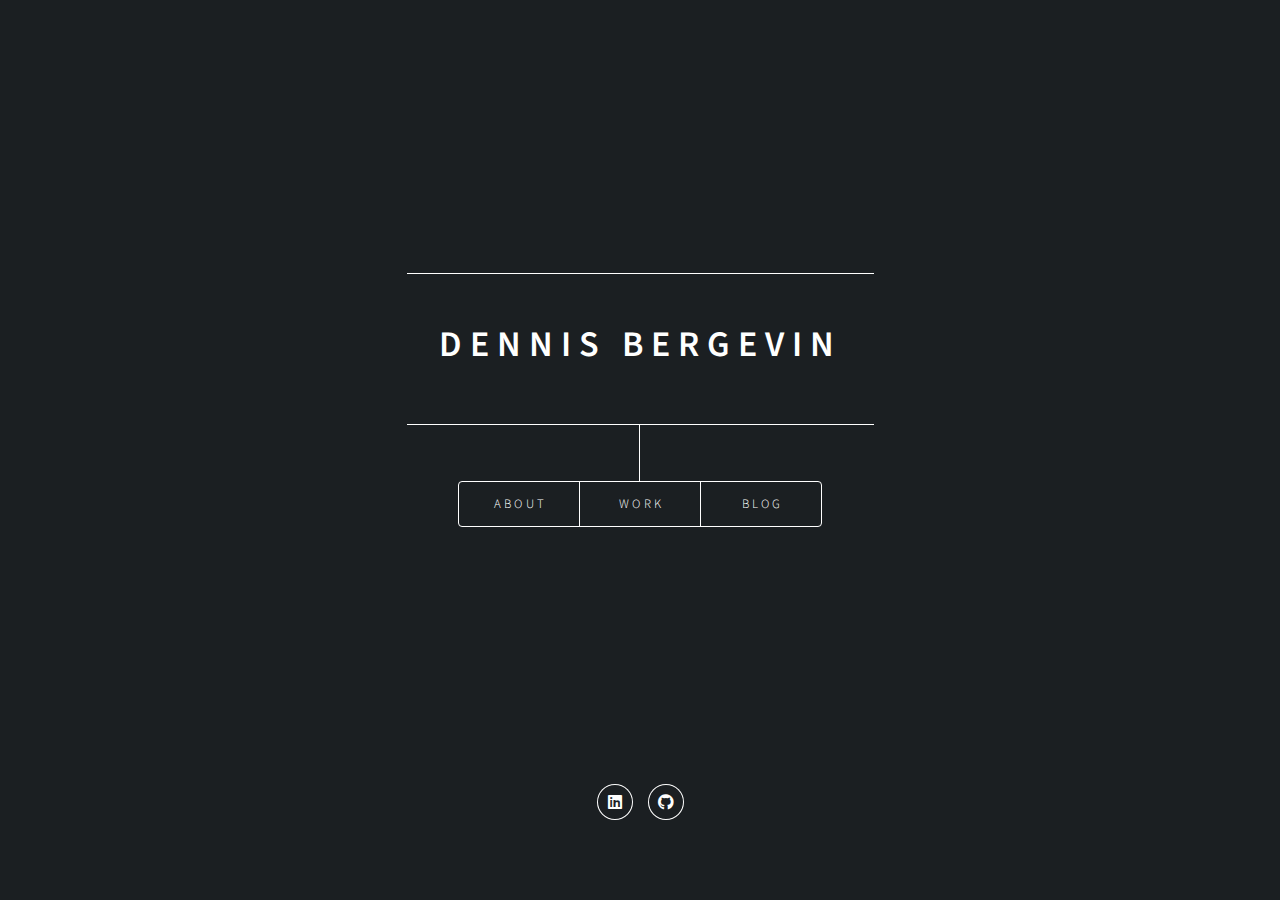
==== commit 1b4dd87c: "edited blog" ====
--- a/index.html
+++ b/index.html
@@ -176,115 +176,148 @@
 
       <!-- Resonance -->
       <article id="resonance">
-        <h2 class="major">Resonance</h2>
+        <h2>Resonance</h2>
         <img class="image fit" src="images/resonance.jpg" alt="">
         <section class="cd-timeline js-cd-timeline">
           <div class="container max-width-lg cd-timeline__container">
             <div class="cd-timeline__block">
-              <pre>
-
-Like bells ringing in the valley
-
-Hearing a symphony of echoes
-
-We cast deep into the fullness of the chamber
-                
-  
-Elements we have yet to encounter
-
-We stretch ourselves towards
-        
-Finding completion within complexity
-                
-                
-Creations produced in ways unimaginable
-                
-We embrace new and vulnerable iterations
-                
-A beautiful bonding with our being
-
-
-Behold this moment of time
-
-Detached from our mortality
-
-Peaceful beauty encompassed
-
-
-Frequencies slowly fading
-
-Cavities closing
-
-The core slowly slipping from us
-
-
-Retracting from the chamber
-
-The elements retreating
-
-Still piercing our being
-
-
-We resonate
-
-             </pre>
+              <p>
+                Like bells ringing in the valley
+              </p>
+              <p>
+                Hearing a symphony of echoes
+              </p>
+              <p>
+                We cast deep into the fullness of the chamber
+              </p>
+              <br>
+              <p>
+                Elements we have yet to encounter
+              </p>
+              <p>
+                We stretch ourselves towards
+              </p>
+              <p>
+                Finding completion within complexity
+              </p>
+              <br>
+              <p>
+                Creations produced in ways unimaginable
+              </p>
+              <p>
+                We embrace new and vulnerable iterations
+              </p>
+              <p>
+                A beautiful bonding with our being
+              </p>
+              <br>
+              <p>
+                Behold this moment of time
+              </p>
+              <p>
+                Detached from our mortality
+              </p>
+              <p>
+                Peaceful beauty encompassed
+              </p>
+              <br>
+              <p>
+                Frequencies slowly fading
+              </p>
+              <p>
+                Cavities closing
+              </p>
+              <p>
+                The core slowly slipping from us
+              </p>
+              <br>
+              <p>
+                Retracting from the chamber
+              </p>
+              <p>
+                The elements retreating
+              </p>
+              <p>
+                Still piercing our being
+              </p>
+              <br>
+              <p>
+                We resonate
+              </p>
             </div><!-- container-->
         </section><!-- end of section timeline-->
       </article><!-- end of resonance-->
 
       <!-- Remembrance -->
       <article id="remembrance">
-        <h2 class="major">Remembrance</h2>
+        <h2>Remembrance</h2>
         <img class="image fit" src="images/remembrance.jpg" alt="">
         <section class="cd-timeline js-cd-timeline">
           <div class="container max-width-lg cd-timeline__container">
             <div class="cd-timeline__block">
-              <pre>
-
-Each passing day composed
-
-Every fading thought out of vision
-
-We keep hold of the essence
-
-
-Our state recollected
-
-Whispers of old are heard
-
-We sense life from what is lost
-
-
-Living in the midst of old
-
-Minds meeting in the uncharted
-
-We begin to feel what used to be
-
-
-Memories of old dance free
-
-Our youthful energies alive
-
-We are here again
-
-
-Only for moments can it stay
-
-This is not our home
-
-Threads slowly separate us
-
-
-We yearn to meet again
-
-Coveting the image that once existed
-
-Life returns to itself
-
-
-We remember 
-      
+              <p>
+                Each passing day composed
+              </p>
+              <p>
+                Every fading thought out of vision
+              </p>
+              <p>
+                We keep hold of the essence
+              </p>
+              <br>
+              <p>
+                Our state recollected
+              </p>
+              <p>
+                Whispers of old are heard
+              </p>
+              <p>
+                We sense life from what is lost
+              </p>
+              <br>
+              <p>
+                Living in the midst of old
+              </p>
+              <p>
+                Minds meeting in the uncharted
+              </p>
+              <p>
+                We begin to feel what used to be
+              </p>
+              <br>
+              <p>
+                Memories of old dance free
+              </p>
+              <p>
+                Our youthful energies alive
+              </p>
+              <p>
+                We are here again
+              </p>
+              <br>
+              <p>
+                Only for moments can it stay
+              </p>
+              <p>
+                This is not our home
+              </p>
+              <p>
+                Threads slowly separate us
+              </p>
+              <br>
+              <p>
+                We yearn to meet again
+              </p>
+              <p>
+                Coveting the image that once existed
+              </p>
+              <p>
+                Life returns to itself
+              </p>
+              <br>
+              <p>
+                We remember
+              </p>
               </pre>
             </div><!-- container-->
         </section><!-- end of section timeline-->
@@ -293,58 +326,71 @@
 
       <!-- Reinterpreting Oneself -->
       <article id="reinterpreting">
-        <h2 class="major">Reinterpreting Oneself</h2>
+        <h2>Reinterpreting Oneself</h2>
         <img class="image fit" src="images/reinterpreting.png" alt="">
         <section class="cd-timeline js-cd-timeline">
           <div class="container max-width-lg cd-timeline__container">
             <div class="cd-timeline__block">
-              <pre>
-
-As age expands the valleys we fill,
-
-Mirrors of ourselves duplicate,
-
-We find familiar hills.
-
-
-Casting our doubt aside we step into the uncharted,
-
-Sight unseen we forge a new path,
-
-We meet the unknown.
-
-
-In this new space our hearts expand beyond the limits of imagination,
-
-Tears and memories of old embed within our newfound space,
-
-We create life anew here.
-
-
-Familiar hills are behind,
-
-Our memories meld with the space that consumes us,
-
-Fibers reconstruct, harmony is remade in this new space.
-
-
-Bonding with the enigma we find paths illuminated,
-
-Beautiful structures created each new step taken,
-
-The canvas of our body and soul transformed.
-
-
-We are reinterpreting ourselves. 
-      
-              </pre>
+              <p>
+                As age expands the valleys we fill,
+              </p>
+              <p>
+                Mirrors of ourselves duplicate,
+              </p>
+              <p>
+                We find familiar hills.
+              </p>
+              <br>
+              <p>
+                Casting our doubt aside we step into the uncharted,
+              </p>
+              <p>
+                Sight unseen we forge a new path,
+              </p>
+              <p>
+                We meet the unknown.
+              </p>
+              <br>
+              <p>
+                Our hearts expand beyond limits of imagination,
+              </p>
+              <p>
+                Memories of old embed within our newfound space,
+              </p>
+              <p>
+                We create life anew here.
+              </p>
+              <br>
+              <p>
+                Familiar hills are behind,
+              </p>
+              <p>
+                Our memories meld with the space that consumes us,
+              </p>
+              <p>
+                Fibers reconstruct, harmony is remade in this new space.
+              </p>
+              <br>
+              <p>
+                Bonding with the enigma we find paths illuminated,
+              </p>
+              <p>
+                Beautiful structures created each new step taken,
+              </p>
+              <p>
+                The canvas of our body and soul transformed.
+              </p>
+              <br>
+              <p>
+                We are reinterpreting ourselves.
+              </p>
             </div><!-- container-->
         </section><!-- end of section timeline-->
       </article><!-- end of reinterpreting-->
 
       <!-- Finding the beginner's mind -->
       <article id="beginnermind">
-        <h2 class="major">Finding the beginner's mind</h2>
+        <h2>Finding the beginner's mind</h2>
         <img class="image fit" src="images/beginnermind.jpg" alt="">
         <section class="cd-timeline js-cd-timeline">
           <div class="container max-width-lg cd-timeline__container">
--- a/assets/css/main.css
+++ b/assets/css/main.css
@@ -275,6 +275,7 @@
   margin: 0 0 1rem 0;
   text-transform: uppercase;
   letter-spacing: 0.2rem;
+  padding-bottom: 0.5rem;
 }
 
 h1 a,
@@ -373,7 +374,7 @@
 pre {
   -webkit-overflow-scrolling: touch;
   font-family: "Courier New", monospace;
-  font-size: 0.8rem;
+  font-size: 0.6rem;
   margin: 0 0 2rem 0;
 }
 
@@ -1436,7 +1437,8 @@
   margin-bottom: 0;
 }
 
-#header .content p {
+#header .content p,
+pre {
   text-transform: uppercase;
   letter-spacing: 0.2rem;
   font-size: 0.8rem;
